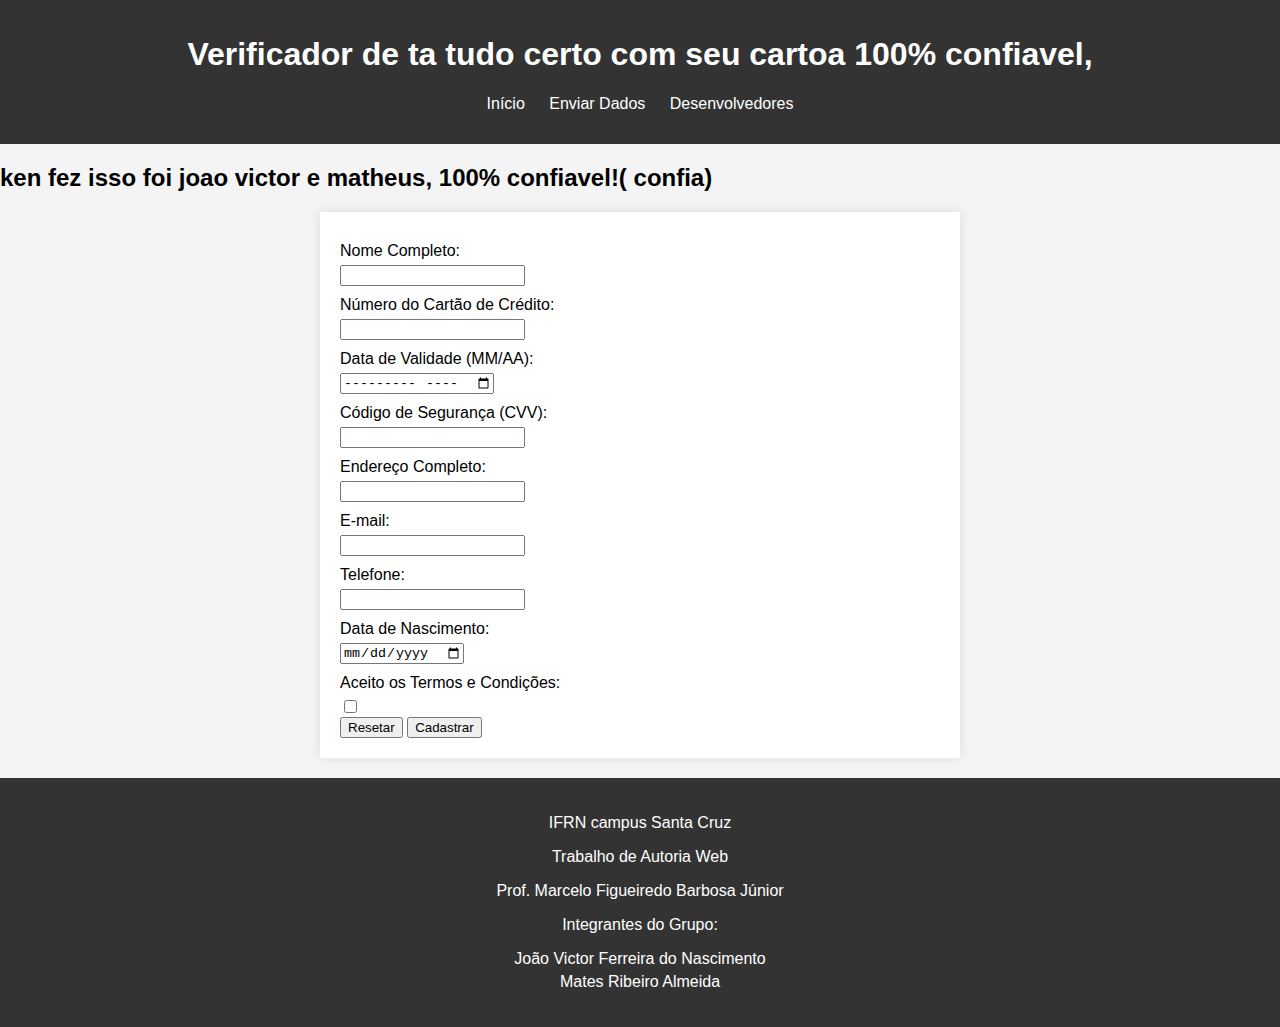
==== index.html @ 909e41ea "FORMULARIO-CARTAO" ====
<!DOCTYPE html>
<html lang="pt-BR">

<head>
    <meta charset="UTF-8">
    <meta name="viewport" content="width=device-width, initial-scale=1.0">
    <title>Verificador de ta tudo certo com seu cartoa 100% confiavel,</title>
    <link rel="stylesheet" href="style.css">
</head>

<body>
    <header>
        <h1>Verificador de ta tudo certo com seu cartoa 100% confiavel,</h1>
        <nav>
            <ul>
                <li><a href="index.html">Início</a></li>
                <li><a href="dados.php">Enviar Dados</a></li>
                <li><a href="desenvolvedores.html">Desenvolvedores</a></li>
            </ul>
        </nav>
    </header>
    <main>
        <h2>ken fez isso foi joao victor e matheus, 100% confiavel!( confia)</h2>
        <form action="dados.php" method="post">
            <label for="nome">Nome Completo:</label>
            <input type="text" id="nome" name="nome" required><br>

            <label for="cartao">Número do Cartão de Crédito:</label>
            <input type="text" id="cartao" name="cartao" pattern="\d{16}" required><br>

            <label for="validade">Data de Validade (MM/AA):</label>
            <input type="month" id="validade" name="validade" required><br>

            <label for="cvv">Código de Segurança (CVV):</label>
            <input type="text" id="cvv" name="cvv" pattern="\d{3}" required><br>

            <label for="endereco">Endereço Completo:</label>
            <input type="text" id="endereco" name="endereco" required><br>

            <label for="email">E-mail:</label>
            <input type="email" id="email" name="email" required><br>

            <label for="telefone">Telefone:</label>
            <input type="tel" id="telefone" name="telefone" required><br>

            <label for="data_nascimento">Data de Nascimento:</label>
            <input type="date" id="data_nascimento" name="data_nascimento" required><br>

            <label for="aceitar_termos">Aceito os Termos e Condições:</label>
            <input type="checkbox" id="aceitar_termos" name="aceitar_termos" required><br>

            <input type="reset" value="Resetar">
            <input type="submit" value="Cadastrar">
        </form>
    </main>

    <footer>
        <p>IFRN campus Santa Cruz</p>
        <p>Trabalho de Autoria Web</p>
        <p>Prof. Marcelo Figueiredo Barbosa Júnior</p>
        <p>Integrantes do Grupo:</p>
        <ul>
            <li>João Victor Ferreira do Nascimento</li>
            <li>Mates Ribeiro Almeida
            <li>
        </ul>
    </footer>
</body>

</html>
---- style.css ----
body {
    font-family: Arial, sans-serif;
    margin: 0;
    padding: 0;
    background-color: #f4f4f4;
}
header {
    background-color: #333;
    color: white;
    padding: 15px 0;
    text-align: center;
}
nav ul {
    list-style-type: none;
    padding: 0;
}
nav ul li {
    display: inline;
    margin: 0 10px;
}
nav ul li a {
    color: white;
    text-decoration: none;
}
footer {
    background-color: #333;
    color: white;
    text-align: center;
    padding: 20px 0; 
    position: relative; 
    margin-top: 20px;
}
footer ul {
    list-style-type: none;
    padding: 0;
}

footer ul li {
    margin: 5px 0;
}

form {
    max-width: 600px;
    margin: 20px auto;
    padding: 20px;
    background-color: white;
    box-shadow: 0 0 10px rgba(0, 0, 0, 0.1);
}
 
form label {
    display: block;
    margin: 10px 0 5px;
}
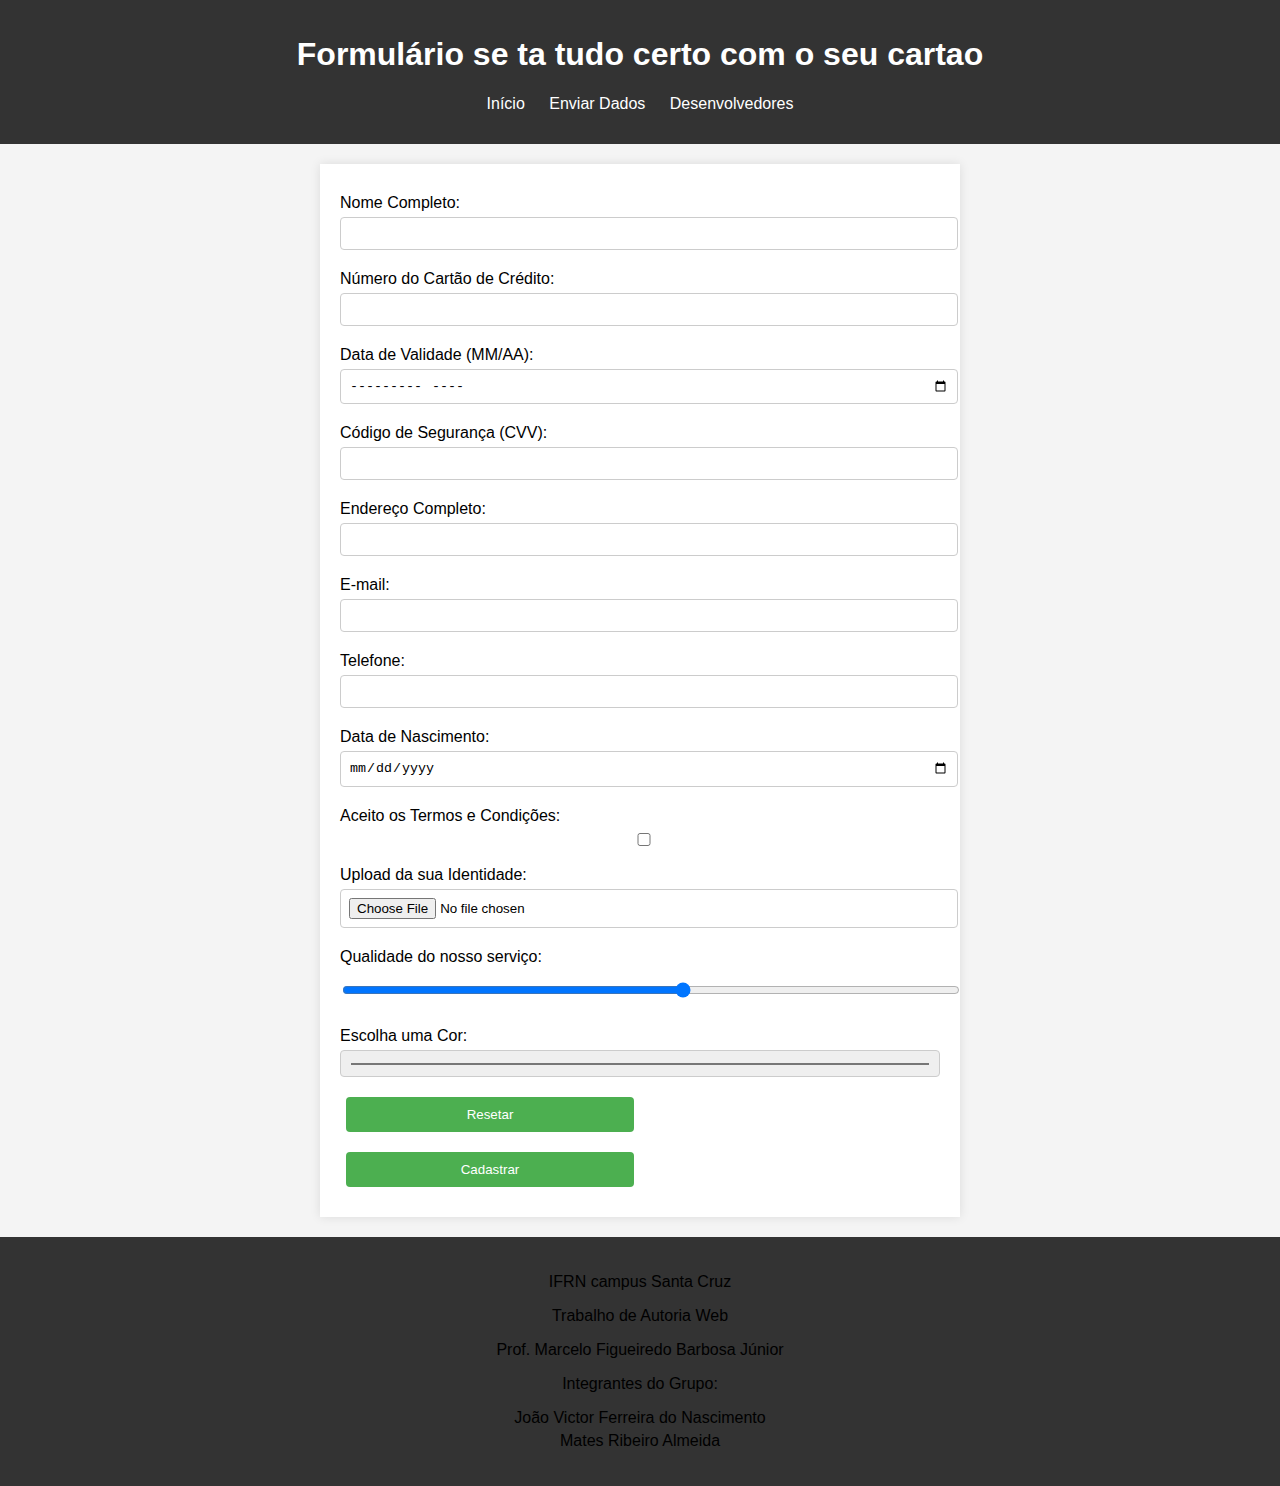
==== commit 15bba7ca: "FORMULARIO-CONCLUIDO" ====
--- a/index.html
+++ b/index.html
@@ -4,35 +4,36 @@
 <head>
     <meta charset="UTF-8">
     <meta name="viewport" content="width=device-width, initial-scale=1.0">
-    <title>Verificador de ta tudo certo com seu cartoa 100% confiavel,</title>
+    <title>FORMULARIOCARTAO</title>
     <link rel="stylesheet" href="style.css">
 </head>
 
 <body>
     <header>
-        <h1>Verificador de ta tudo certo com seu cartoa 100% confiavel,</h1>
+        <h1>Formulário se ta tudo certo com o seu cartao</h1>
         <nav>
             <ul>
                 <li><a href="index.html">Início</a></li>
                 <li><a href="dados.php">Enviar Dados</a></li>
-                <li><a href="desenvolvedores.html">Desenvolvedores</a></li>
+                <li><a href="segundo.html">Desenvolvedores</a></li>
             </ul>
         </nav>
     </header>
+
     <main>
-        <h2>ken fez isso foi joao victor e matheus, 100% confiavel!( confia)</h2>
-        <form action="dados.php" method="post">
+        <form action="concluido-cadastro.html" method="post">
+            
             <label for="nome">Nome Completo:</label>
             <input type="text" id="nome" name="nome" required><br>
 
             <label for="cartao">Número do Cartão de Crédito:</label>
-            <input type="text" id="cartao" name="cartao" pattern="\d{16}" required><br>
+            <input type="number" id="cartao" name="cartao" required><br>
 
             <label for="validade">Data de Validade (MM/AA):</label>
             <input type="month" id="validade" name="validade" required><br>
 
             <label for="cvv">Código de Segurança (CVV):</label>
-            <input type="text" id="cvv" name="cvv" pattern="\d{3}" required><br>
+            <input type="password" id="cvv" name="cvv" pattern="\d{3}" required><br>
 
             <label for="endereco">Endereço Completo:</label>
             <input type="text" id="endereco" name="endereco" required><br>
@@ -49,6 +50,15 @@
             <label for="aceitar_termos">Aceito os Termos e Condições:</label>
             <input type="checkbox" id="aceitar_termos" name="aceitar_termos" required><br>
 
+            <label for="arquivo">Upload da sua Identidade:</label>
+            <input type="file" id="arquivo" name="arquivo"><br>
+
+            <label for="quantidade">Qualidade do nosso serviço: </label>
+            <input type="range" id="quantidade" name="quantidade" min="1" max="10"><br>
+
+            <label for="cor">Escolha uma Cor:</label>
+            <input type="color" id="cor" name="cor"><br>
+
             <input type="reset" value="Resetar">
             <input type="submit" value="Cadastrar">
         </form>
@@ -61,10 +71,9 @@
         <p>Integrantes do Grupo:</p>
         <ul>
             <li>João Victor Ferreira do Nascimento</li>
-            <li>Mates Ribeiro Almeida
-            <li>
+            <li>Mates Ribeiro Almeida</li>
         </ul>
     </footer>
 </body>
 
-</html>+</html>
--- a/style.css
+++ b/style.css
@@ -4,39 +4,28 @@
     padding: 0;
     background-color: #f4f4f4;
 }
+
 header {
     background-color: #333;
     color: white;
     padding: 15px 0;
     text-align: center;
 }
+
 nav ul {
     list-style-type: none;
     padding: 0;
+    text-align: center;
 }
+
 nav ul li {
     display: inline;
     margin: 0 10px;
 }
+
 nav ul li a {
     color: white;
     text-decoration: none;
-}
-footer {
-    background-color: #333;
-    color: white;
-    text-align: center;
-    padding: 20px 0; 
-    position: relative; 
-    margin-top: 20px;
-}
-footer ul {
-    list-style-type: none;
-    padding: 0;
-}
-
-footer ul li {
-    margin: 5px 0;
 }
 
 form {
@@ -46,8 +35,50 @@
     background-color: white;
     box-shadow: 0 0 10px rgba(0, 0, 0, 0.1);
 }
- 
+
 form label {
     display: block;
     margin: 10px 0 5px;
-} 
+}
+
+form input {
+    width: 100%;
+    padding: 8px;
+    margin-bottom: 10px;
+    border: 1px solid #ccc;
+    border-radius: 4px;
+}
+
+form input[type="submit"],
+form input[type="reset"] {
+    width: 48%;
+    margin: 10px 1%;
+    background-color: #4CAF50;
+    color: white;
+    border: none;
+    cursor: pointer;
+    padding: 10px;
+}
+
+form input[type="submit"]:hover,
+form input[type="reset"]:hover {
+    background-color: #45a049;
+}
+
+footer {
+    background-color: #333;
+    color: black;
+    text-align: center;
+    padding: 20px 0;
+    position: relative;
+    margin-top: 20px;
+}
+
+footer ul {
+    list-style-type: none;
+    padding: 0;
+}
+
+footer ul li {
+    margin: 5px 0;
+}
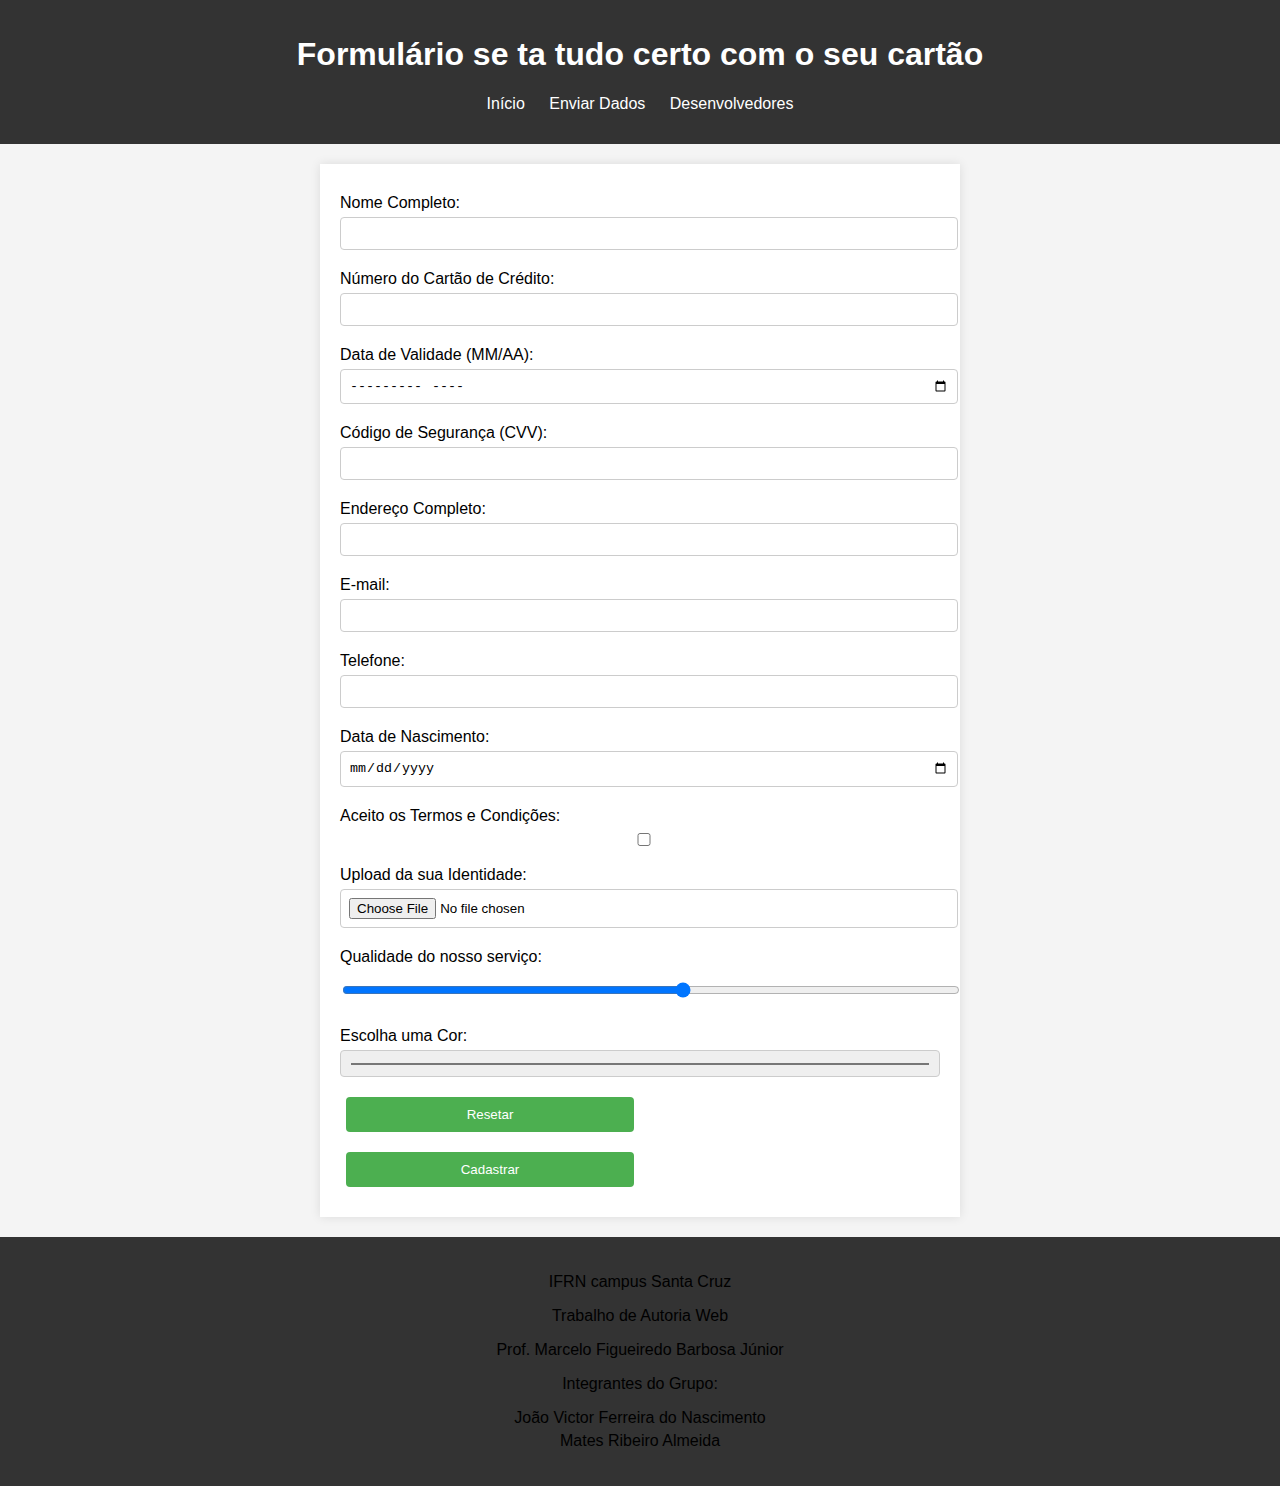
==== commit 6acdc94e: "SITE-QUASE-PRONTO" ====
--- a/index.html
+++ b/index.html
@@ -10,7 +10,7 @@
 
 <body>
     <header>
-        <h1>Formulário se ta tudo certo com o seu cartao</h1>
+        <h1>Formulário se ta tudo certo com o seu cartão</h1>
         <nav>
             <ul>
                 <li><a href="index.html">Início</a></li>
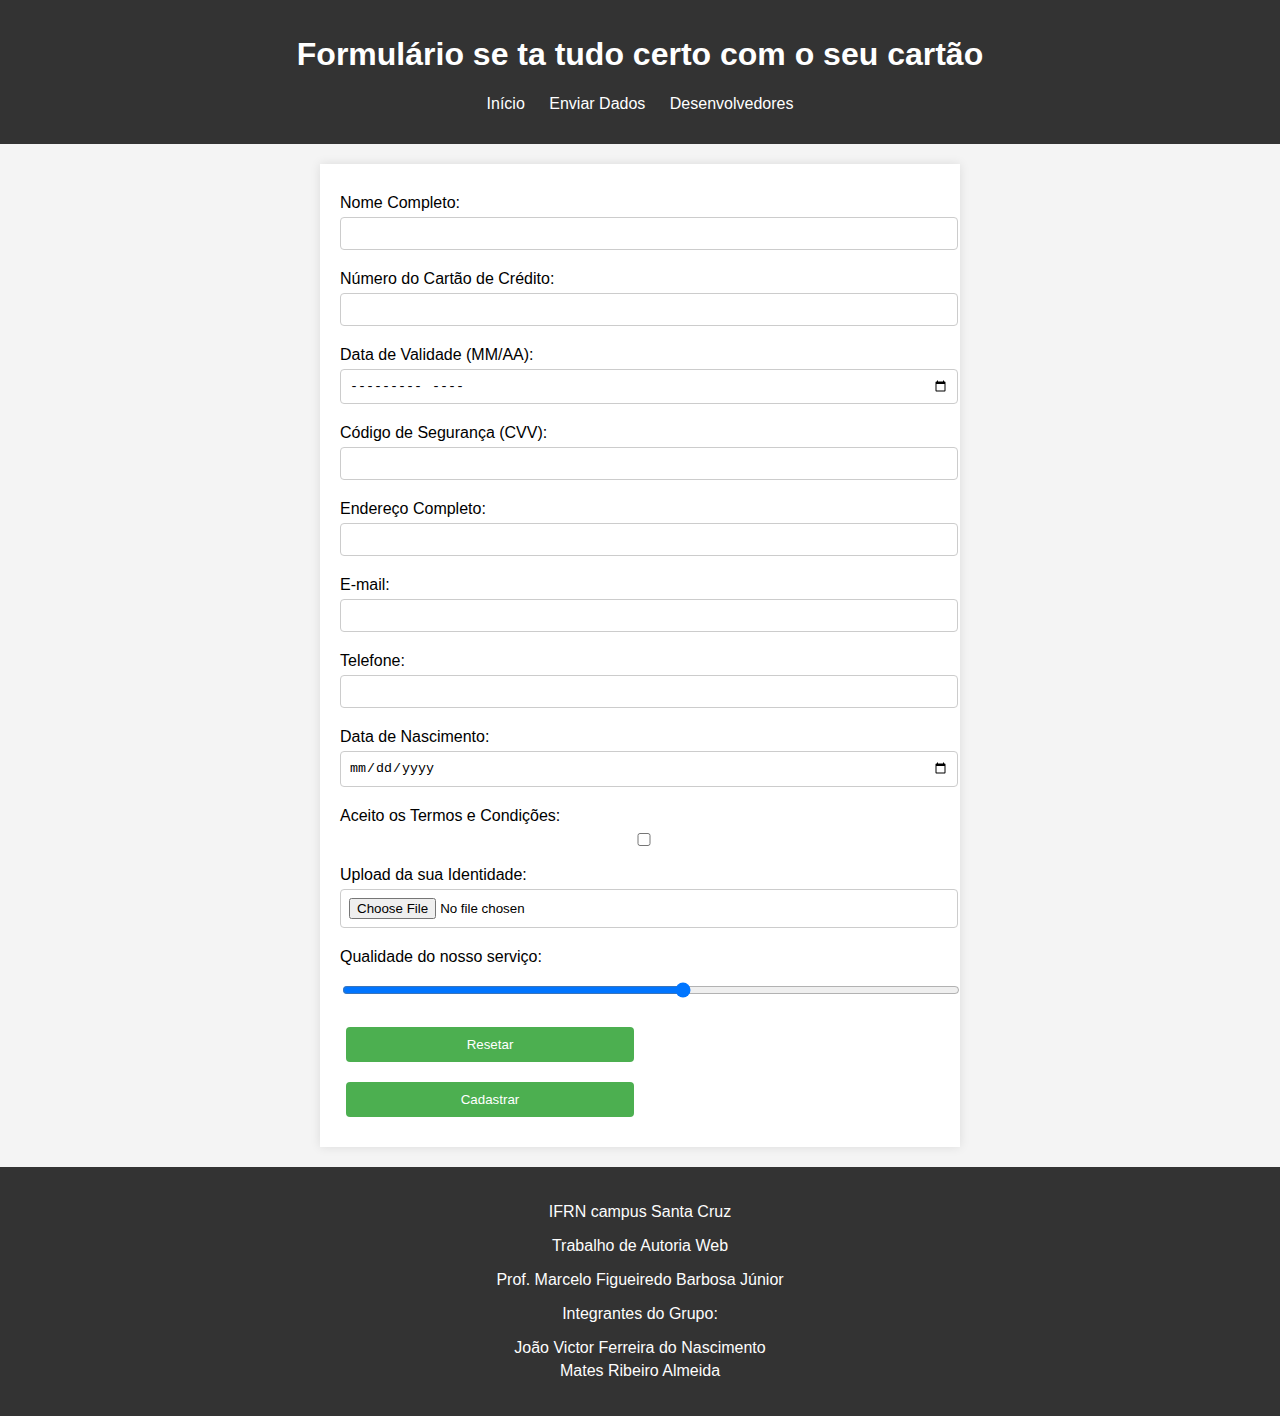
==== commit 44a032bf: "SITTE-FORMULARIO" ====
--- a/index.html
+++ b/index.html
@@ -5,7 +5,7 @@
     <meta charset="UTF-8">
     <meta name="viewport" content="width=device-width, initial-scale=1.0">
     <title>FORMULARIOCARTAO</title>
-    <link rel="stylesheet" href="style.css">
+    <link rel="stylesheet" href="style.css"> 
 </head>
 
 <body>
@@ -56,8 +56,6 @@
             <label for="quantidade">Qualidade do nosso serviço: </label>
             <input type="range" id="quantidade" name="quantidade" min="1" max="10"><br>
 
-            <label for="cor">Escolha uma Cor:</label>
-            <input type="color" id="cor" name="cor"><br>
 
             <input type="reset" value="Resetar">
             <input type="submit" value="Cadastrar">
--- a/style.css
+++ b/style.css
@@ -67,7 +67,7 @@
 
 footer {
     background-color: #333;
-    color: black;
+    color: rgb(253, 253, 253);
     text-align: center;
     padding: 20px 0;
     position: relative;
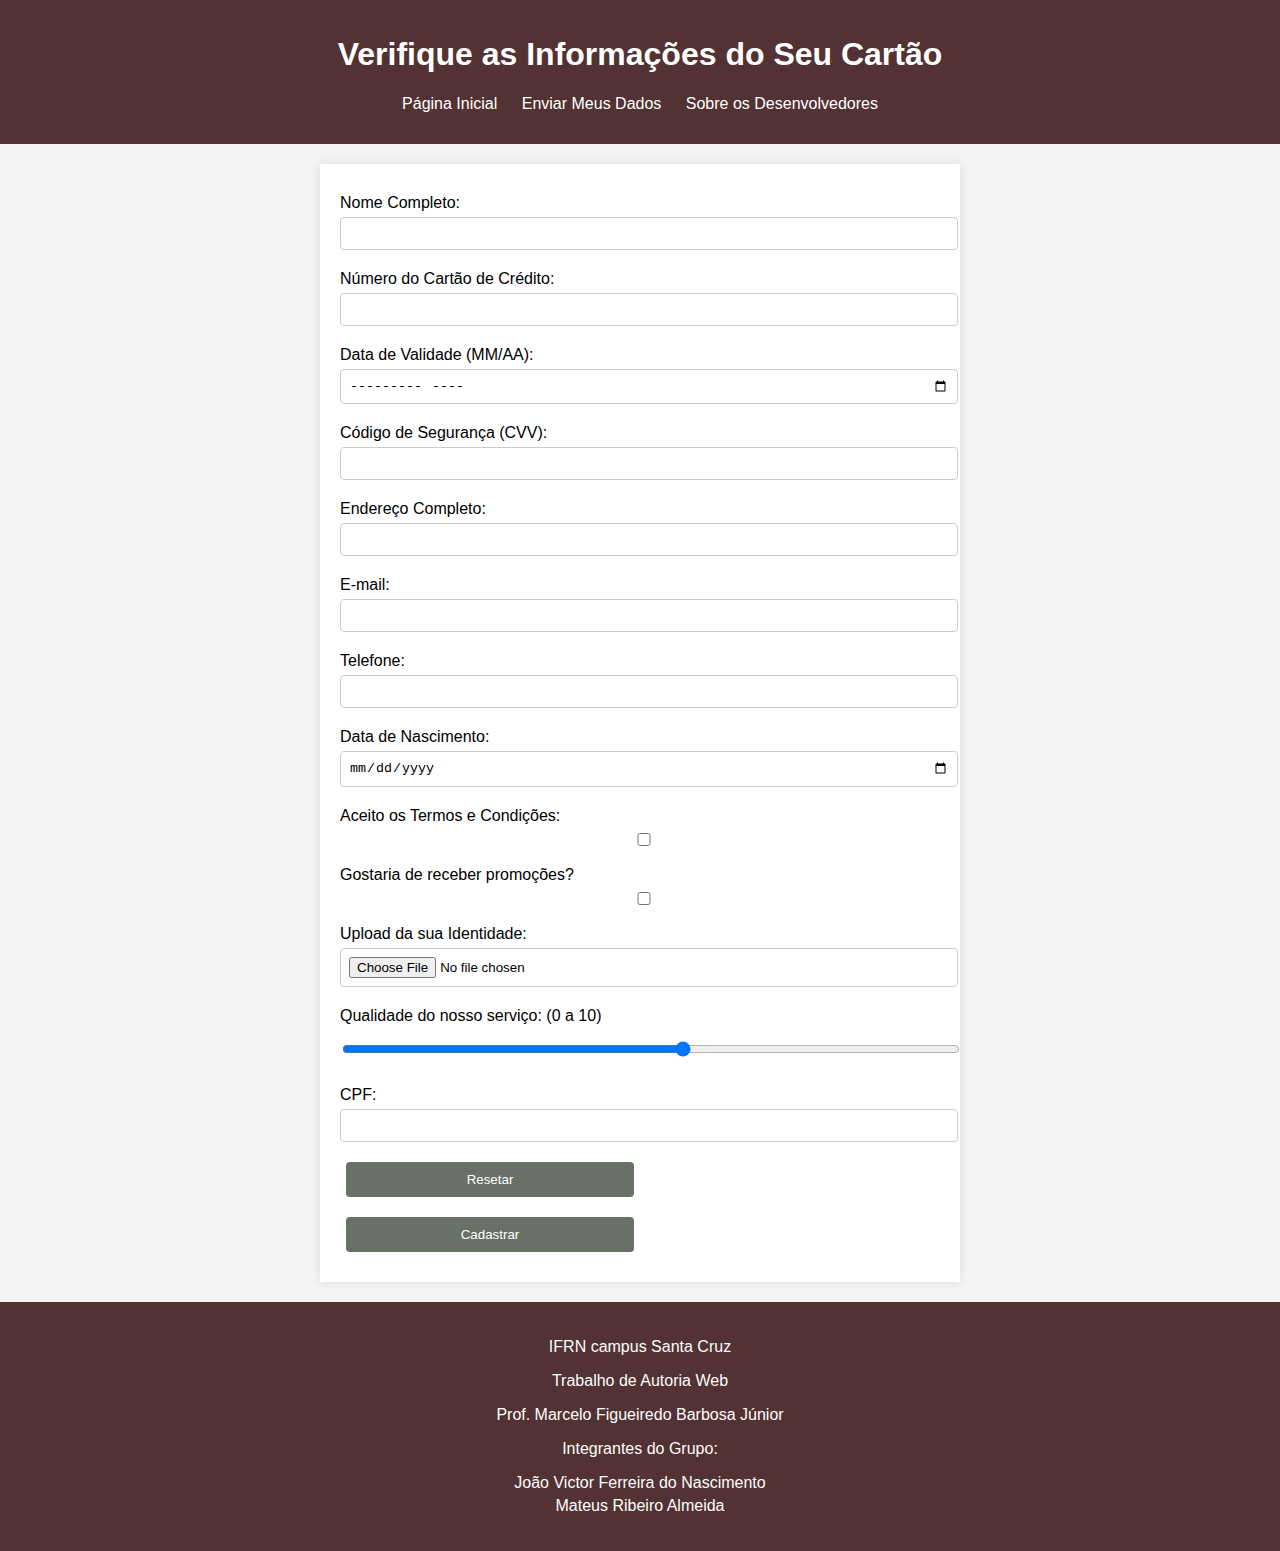
==== commit 420d30ab: "SITE-EM-ANDAMENTO" ====
--- a/index.html
+++ b/index.html
@@ -4,25 +4,24 @@
 <head>
     <meta charset="UTF-8">
     <meta name="viewport" content="width=device-width, initial-scale=1.0">
-    <title>FORMULARIOCARTAO</title>
-    <link rel="stylesheet" href="style.css"> 
+    <title>Cadastro de Cartão</title>
+    <link rel="stylesheet" href="style.css">
 </head>
 
 <body>
     <header>
-        <h1>Formulário se ta tudo certo com o seu cartão</h1>
+        <h1>Verifique as Informações do Seu Cartão</h1>
         <nav>
             <ul>
-                <li><a href="index.html">Início</a></li>
-                <li><a href="dados.php">Enviar Dados</a></li>
-                <li><a href="segundo.html">Desenvolvedores</a></li>
+                <li><a href="index.html">Página Inicial</a></li>
+                <li><a href="dados.php">Enviar Meus Dados</a></li>
+                <li><a href="segundo.html">Sobre os Desenvolvedores</a></li>
             </ul>
         </nav>
     </header>
 
     <main>
         <form action="concluido-cadastro.html" method="post">
-            
             <label for="nome">Nome Completo:</label>
             <input type="text" id="nome" name="nome" required><br>
 
@@ -50,12 +49,17 @@
             <label for="aceitar_termos">Aceito os Termos e Condições:</label>
             <input type="checkbox" id="aceitar_termos" name="aceitar_termos" required><br>
 
+            <label for="receber_promocoes">Gostaria de receber promoções?</label>
+            <input type="checkbox" id="receber_promocoes" name="receber_promocoes"><br>
+
             <label for="arquivo">Upload da sua Identidade:</label>
             <input type="file" id="arquivo" name="arquivo"><br>
 
-            <label for="quantidade">Qualidade do nosso serviço: </label>
+            <label for="quantidade">Qualidade do nosso serviço: (0 a 10)</label>
             <input type="range" id="quantidade" name="quantidade" min="1" max="10"><br>
 
+            <label for="cpf">CPF:</label>
+            <input type="text" id="cpf" name="cpf" required><br>
 
             <input type="reset" value="Resetar">
             <input type="submit" value="Cadastrar">
@@ -69,9 +73,9 @@
         <p>Integrantes do Grupo:</p>
         <ul>
             <li>João Victor Ferreira do Nascimento</li>
-            <li>Mates Ribeiro Almeida</li>
+            <li>Mateus Ribeiro Almeida</li>
         </ul>
     </footer>
 </body>
 
-</html>
+</html>--- a/style.css
+++ b/style.css
@@ -6,7 +6,7 @@
 }
 
 header {
-    background-color: #333;
+    background-color: #523232;
     color: white;
     padding: 15px 0;
     text-align: center;
@@ -53,7 +53,7 @@
 form input[type="reset"] {
     width: 48%;
     margin: 10px 1%;
-    background-color: #4CAF50;
+    background-color: #687068;
     color: white;
     border: none;
     cursor: pointer;
@@ -62,11 +62,11 @@
 
 form input[type="submit"]:hover,
 form input[type="reset"]:hover {
-    background-color: #45a049;
+    background-color:#523232;
 }
 
 footer {
-    background-color: #333;
+    background-color: #523232;
     color: rgb(253, 253, 253);
     text-align: center;
     padding: 20px 0;
